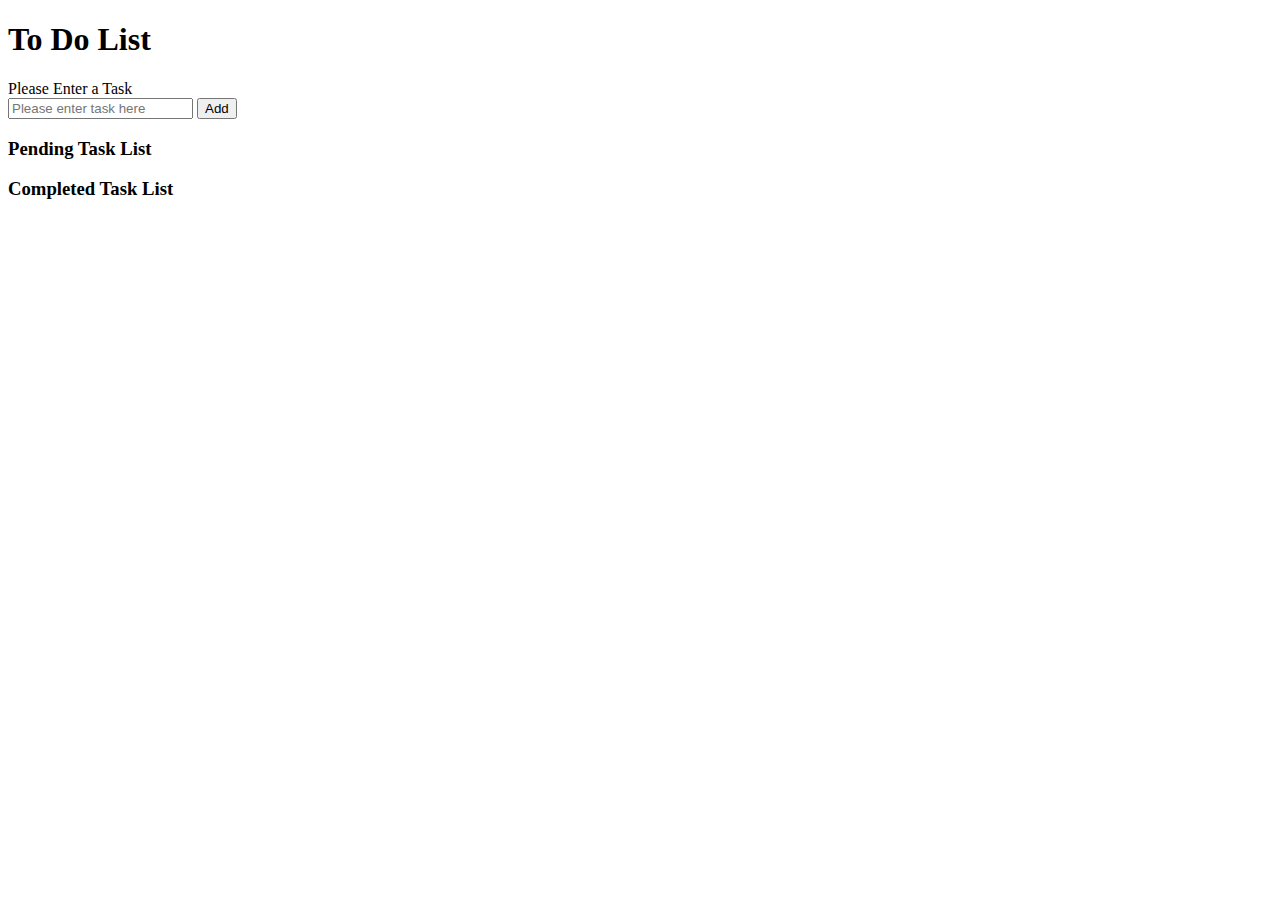
==== jquery-todo/index.html @ f41a7120 "To Do List using jQuery" ====
<!DOCTYPE html>
<html>
    <head>
        <!--<link rel="stylesheet" href="style.css">-->
    </head>
    <body>
        <div>
            <header>
                <h1>To Do List</h1>
            </header>
        </div>
        <div>

            <div>
            <div>Please Enter a Task</div>          
                <input type="text" id="taskTitleBox" placeholder="Please enter task here" />
                
                <button id="addButton"> Add</button>
            </div>
            <div>
                <h3>Pending Task List</h3>
                <div id="taskPendingDiv"></div>
            </div>
            <div>
                <h3>Completed Task List</h3>
                <div id="taskCompletedDiv"></div>
            </div>
        </div>
        

    <script src="jQuery.js"></script>
    <script src="jquery-ui.js"></script>
    <script src="app.js"></script>
    </body>
</html>
---- jquery-todo/style.css ----
.classDiv {
    background-color: antiquewhite;
}
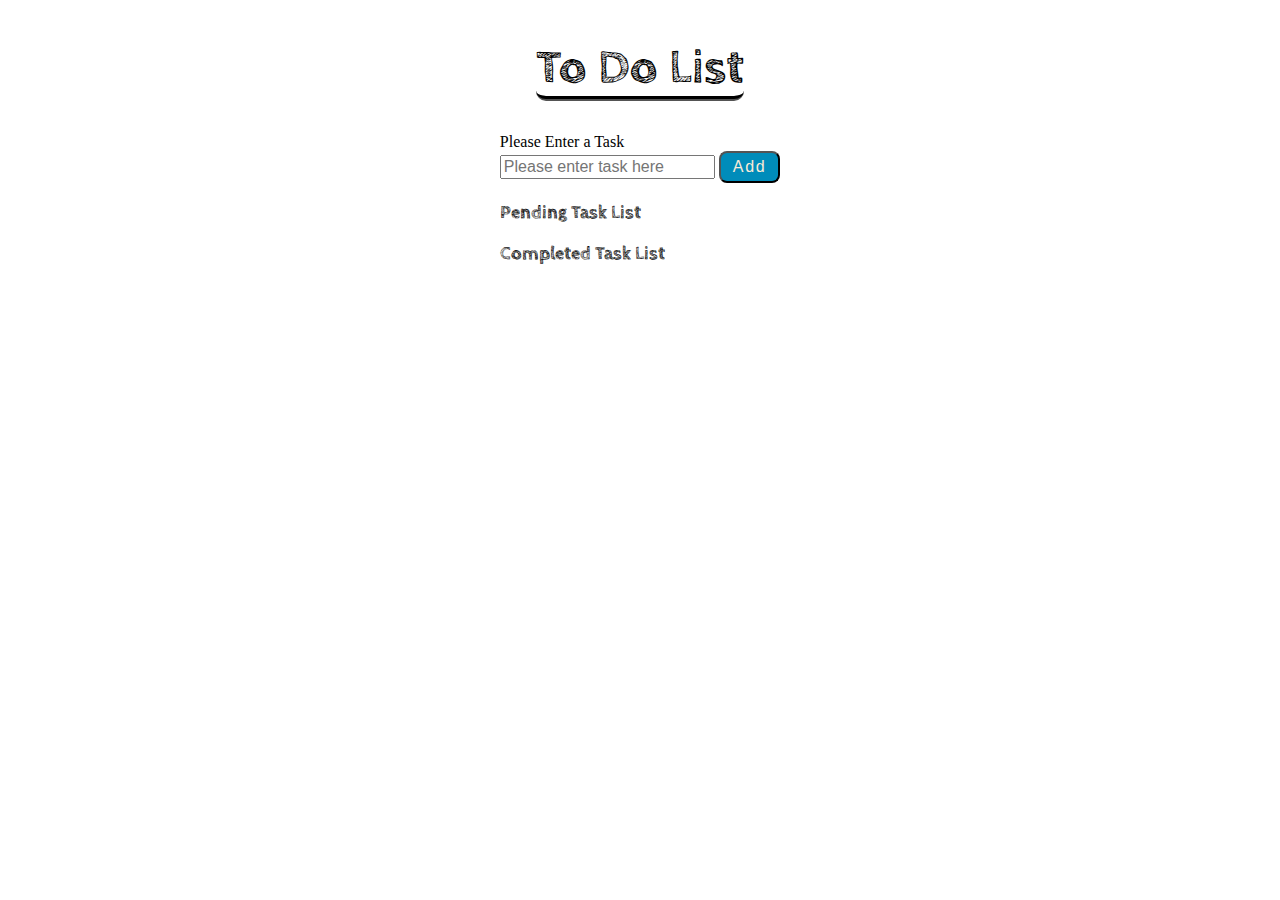
==== commit 61799114: "Update index.html" ====
--- a/jquery-todo/index.html
+++ b/jquery-todo/index.html
@@ -1,7 +1,9 @@
 <!DOCTYPE html>
 <html>
     <head>
-        <!--<link rel="stylesheet" href="style.css">-->
+        <link rel="stylesheet" href="style.css">
+        <meta name="viewport" content="width=device-width, initial-scale=1.0">
+        <link href="https://fonts.googleapis.com/css?family=Cabin+Sketch|Open+Sans&display=swap" rel="stylesheet">
     </head>
     <body>
         <div>
@@ -32,4 +34,4 @@
     <script src="jquery-ui.js"></script>
     <script src="app.js"></script>
     </body>
-</html>+</html>
--- a/jquery-todo/style.css
+++ b/jquery-todo/style.css
@@ -1,3 +1,69 @@
+h1 {
+    font-family: 'Cabin Sketch', cursive;
+    font-size: 3rem;
+    border-bottom: 5px black solid;
+    border-radius: 10px;
+    border-bottom-style: groove;
+}
+
+h3 {
+    font-family: 'Cabin Sketch', cursive;    
+}
+
+body {
+    display: flex;
+    flex-direction: column;
+    flex-wrap: nowrap;
+    align-items: center;
+}
+
+#addButton {
+    background-color: #008CBA;
+    font-size: 16px;
+    border-radius: 8px;
+    color: antiquewhite;
+    letter-spacing: .1em;
+    padding: 5px 12px;
+}
+
+#mainBody {
+    font-family: 'Open Sans', sans-serif;
+    display: flex;
+    flex-direction: column;
+    align-items: center;
+}
+
+#enterTaskDiv {
+    display: flex;
+    flex-direction: column;
+    align-self: center;
+    align-items: center;
+}
+
+#textInputTask {
+    font-size: .6rem;    
+}
+
+#taskTitleBox {
+    font-size: 1rem;
+}
+
 .classDiv {
     background-color: antiquewhite;
+    display: flex;
+    flex-direction: row;
+    justify-content: space-between;
+    align-items: center;
+}
+/*
+#taskCompletedDiv {
+    display: flex;
+    align-items: center;
+    flex-direction: column;
+} */
+
+.taskListClass {
+    display: flex;
+    flex-direction: column;
+    text-align: center;
 }